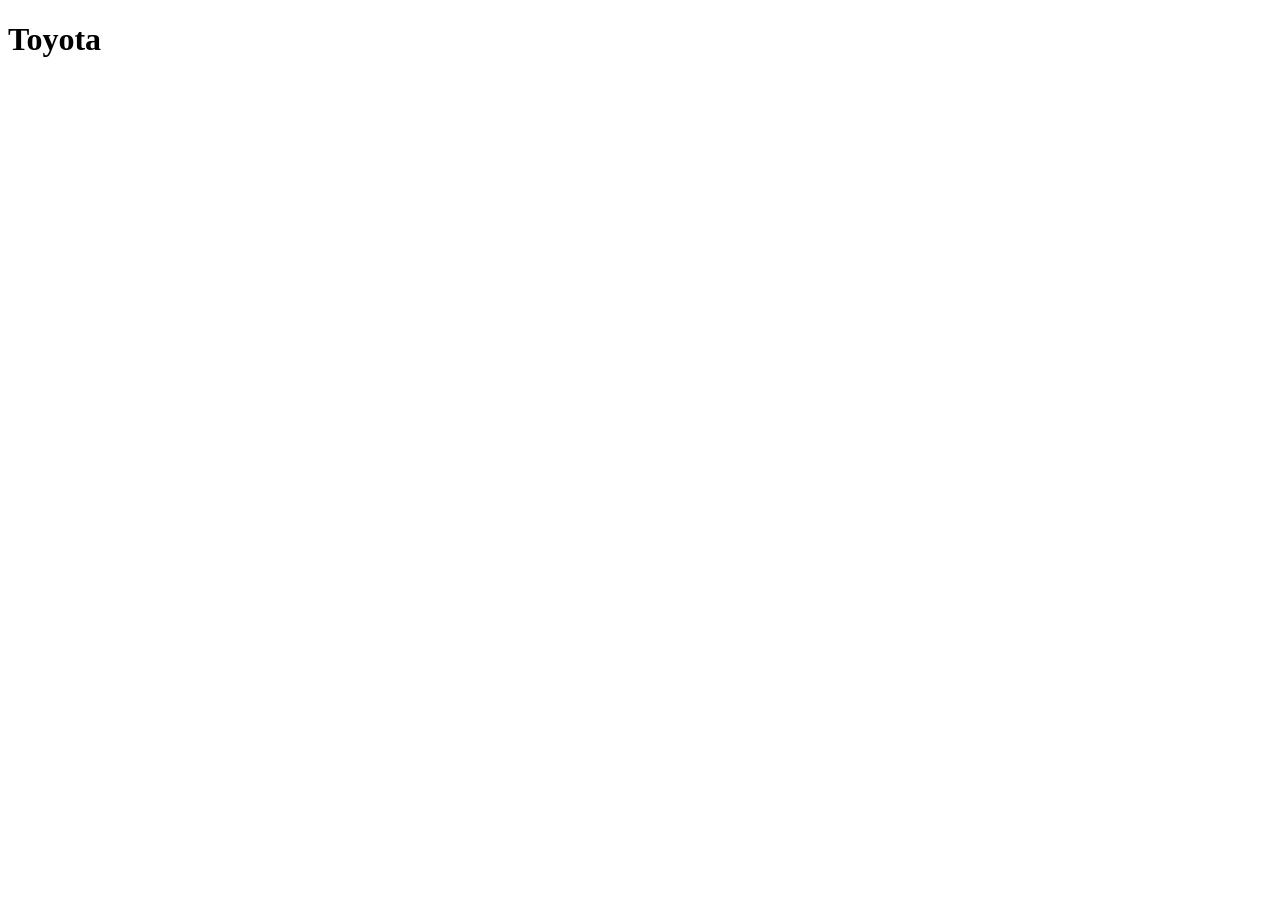
==== toyota.html @ 7d455539 "Initialiser bilprojekt" ====
<!DOCTYPE html>
<html lang="da">

<head>
    <meta charset="utf-8">
    <meta name="viewport" content="width=device-width, initial-scale=1.0">
    <title>Toyota</title>


</head>

<body>
    <h1>Toyota</h1>


</body>

</html>
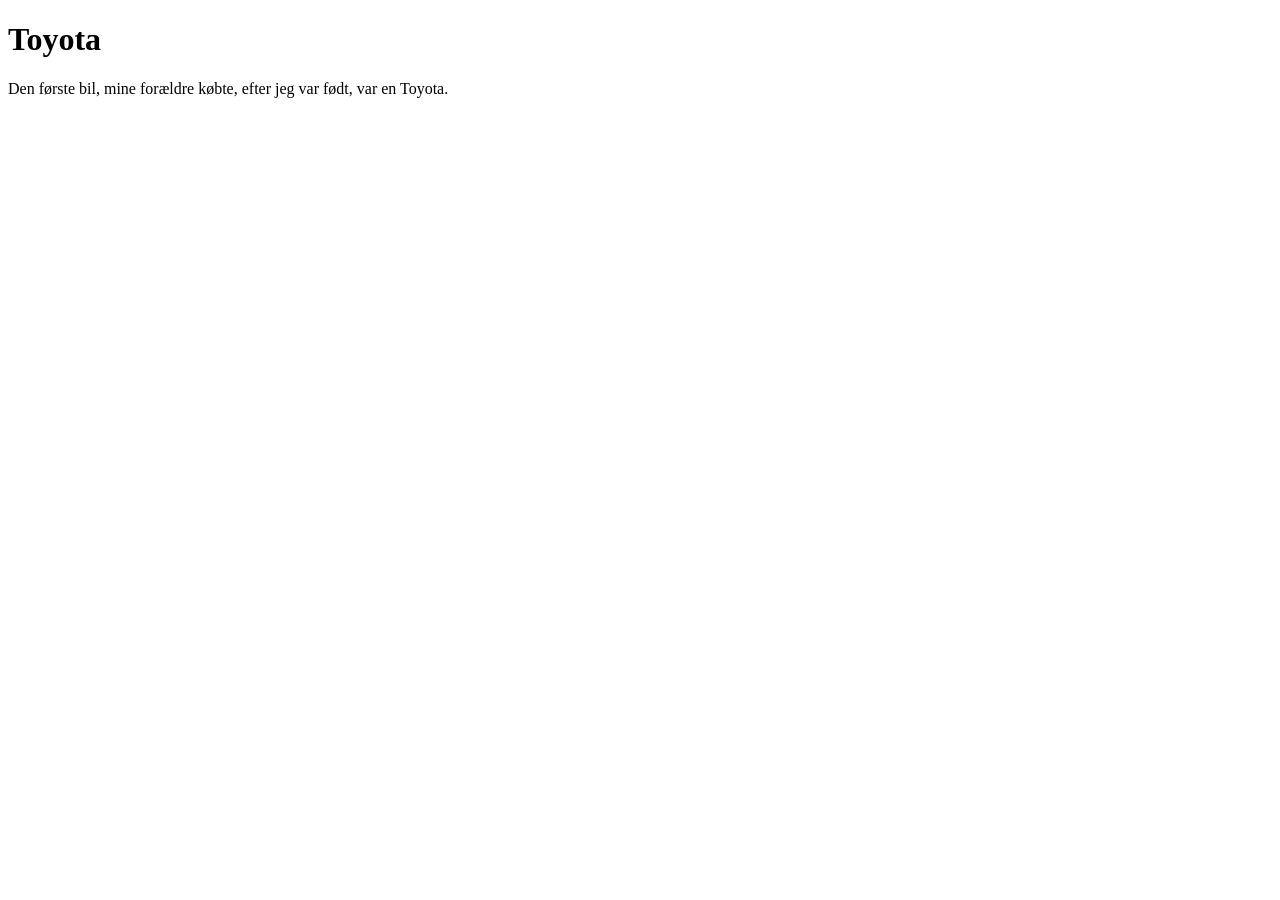
==== commit 1c856f33: "Tilføj tekstindhold" ====
--- a/toyota.html
+++ b/toyota.html
@@ -11,7 +11,7 @@
 
 <body>
     <h1>Toyota</h1>
-
+    <p>Den første bil, mine forældre købte, efter jeg var født, var en Toyota.</p>
 
 </body>
 
